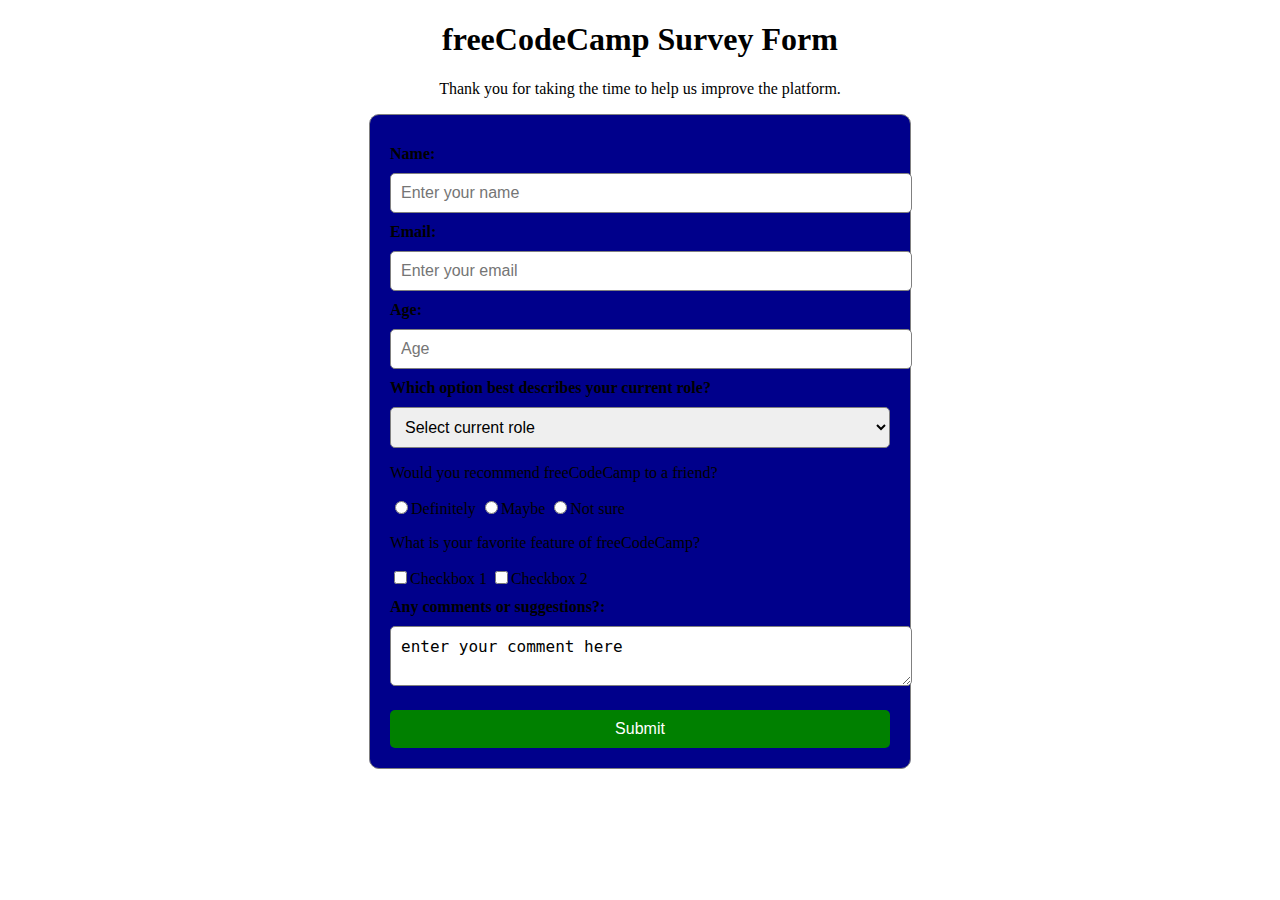
==== index.html @ 3be79cea "main P" ====
<!DOCTYPE html>
<html lang="en">
<head>
    <meta charset="UTF-8">
    <meta http-equiv="X-UA-Compatible" content="IE=edge">
    <meta name="viewport" content="width=device-width, initial-scale=1.0">
    <title>Document</title>
    <link rel="stylesheet" href="style.css">
</head>
<body>

    <h1 id="title">freeCodeCamp Survey Form</h1>
<p class="main">Thank you for taking the time to help us improve the platform.</p>
<form id="survey-form">
  <label for="name" id="name-label">Name:</label>
  <input type="text" id="name" placeholder="Enter your name">
  <label for="email" id="email-label">Email:</label>
  <input type="email" id="email" placeholder="Enter your email" required>
  <label for="age" id="number-label">Age:</label>
  <input type="age" id="number" placeholder="Age" min="1" max="100" required>
  <label for="dropdown" id="dropdown-label">Which option best describes your current role?</label>
  <select id="dropdown">
    <option value="option1">Select current role</option>
    <option value="option2">student</option>
    <option value="option2">full time job</option>
    <option value="option2">full time leaner</option>
    <option value="option2">prefer not to say</option>
    <option value="option2">other</option>
  </select>
  <p>Would you recommend freeCodeCamp to a friend?</p>
  <input type="radio" name="radio" value="radio1">Definitely
  <input type="radio" name="radio" value="radio2">Maybe
  <input type="radio" name="radio" value="radio3">Not sure
  <p>What is your favorite feature of freeCodeCamp?</p>
  <input type="checkbox" name="checkbox" value="checkbox1">Checkbox 1
  <input type="checkbox" name="checkbox" value="checkbox2">Checkbox 2
  <label for="comments" id="comments-label">Any comments or suggestions?:</label>
  <textarea id="comments">enter your comment here</textarea>
  <button id="submit" type="submit">Submit</button>
</form>

    
</body>
</html>
---- style.css ----
form {
    width: 500px;
    margin: auto;
    padding: 20px;
    border: 1px solid gray;
    border-radius: 10px;
  }

  h1{
    text-align: center;
  }
  
  .main{
    text-align: center;

  }


  form{
    background-color: darkblue;
    
  }
  
  
  label {
    font-weight: bold;
    margin-top: 10px;
    display: block;
    align-items: center;
    
  }
  
  input[type="text"],
  input[type="email"],
  input[type="Age"],
  textarea {
    width: 100%;
    padding: 10px;
    margin-top: 10px;
    border: 1px solid gray;
    border-radius: 5px;
    font-size: 16px;
  }
  
  select {
    width: 100%;
    padding: 10px;
    margin-top: 10px;
    border: 1px solid gray;
    border-radius: 5px;
    font-size: 16px;
  }
  
  button[type="submit"] {
    width: 100%;
    padding: 10px;
    margin-top: 20px;
    background-color: green;
    color: white;
    border: none;
    border-radius: 5px;
    font-size: 16px;
    cursor: pointer;
  }
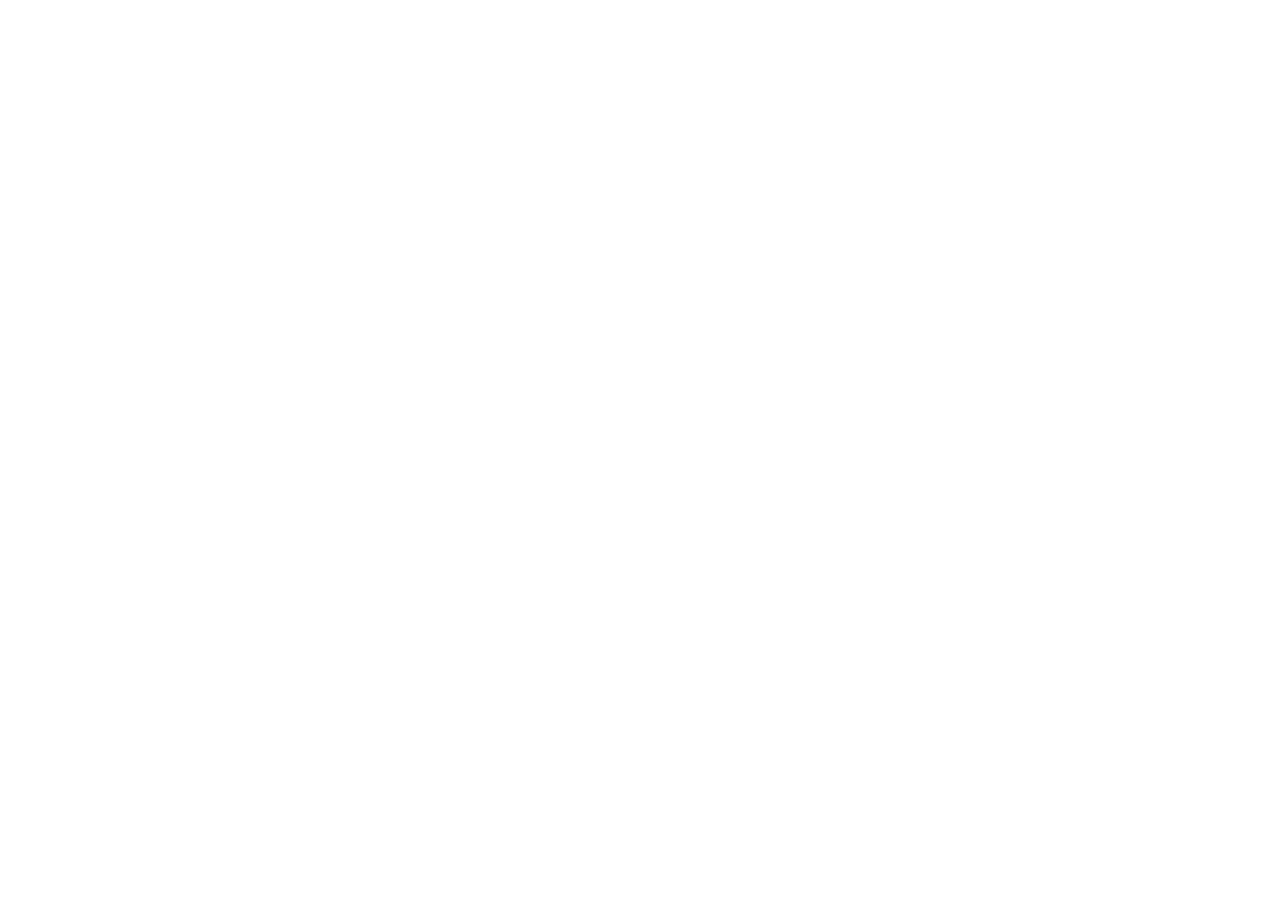
==== commit 790bcf86: "helloworld file" ====
--- a/index.html
+++ b/index.html
@@ -1,44 +1,26 @@
 <!DOCTYPE html>
 <html lang="en">
-<head>
+  <head>
     <meta charset="UTF-8">
-    <meta http-equiv="X-UA-Compatible" content="IE=edge">
-    <meta name="viewport" content="width=device-width, initial-scale=1.0">
-    <title>Document</title>
-    <link rel="stylesheet" href="style.css">
-</head>
-<body>
+    <title>Fork Me! FCC: Test Suite Template</title>
+    <link rel="stylesheet" href="css/style.css">
+  </head>
 
-    <h1 id="title">freeCodeCamp Survey Form</h1>
-<p class="main">Thank you for taking the time to help us improve the platform.</p>
-<form id="survey-form">
-  <label for="name" id="name-label">Name:</label>
-  <input type="text" id="name" placeholder="Enter your name">
-  <label for="email" id="email-label">Email:</label>
-  <input type="email" id="email" placeholder="Enter your email" required>
-  <label for="age" id="number-label">Age:</label>
-  <input type="age" id="number" placeholder="Age" min="1" max="100" required>
-  <label for="dropdown" id="dropdown-label">Which option best describes your current role?</label>
-  <select id="dropdown">
-    <option value="option1">Select current role</option>
-    <option value="option2">student</option>
-    <option value="option2">full time job</option>
-    <option value="option2">full time leaner</option>
-    <option value="option2">prefer not to say</option>
-    <option value="option2">other</option>
-  </select>
-  <p>Would you recommend freeCodeCamp to a friend?</p>
-  <input type="radio" name="radio" value="radio1">Definitely
-  <input type="radio" name="radio" value="radio2">Maybe
-  <input type="radio" name="radio" value="radio3">Not sure
-  <p>What is your favorite feature of freeCodeCamp?</p>
-  <input type="checkbox" name="checkbox" value="checkbox1">Checkbox 1
-  <input type="checkbox" name="checkbox" value="checkbox2">Checkbox 2
-  <label for="comments" id="comments-label">Any comments or suggestions?:</label>
-  <textarea id="comments">enter your comment here</textarea>
-  <button id="submit" type="submit">Submit</button>
-</form>
+  <body>
+    <script src="https://cdn.freecodecamp.org/testable-projects-fcc/v1/bundle.js"></script>
 
-    
-</body>
-</html>+    <!--
+
+    Hello Camper!
+
+    For now, the test suite only works in Chrome!
+    Please read the README below in the JS Editor before beginning.
+    Feel free to delete this message once you have read it.
+    Good luck and Happy Coding!
+
+    - The freeCodeCamp Team
+
+    -->
+    <script  src="js/index.js"></script>
+  </body>
+</html>
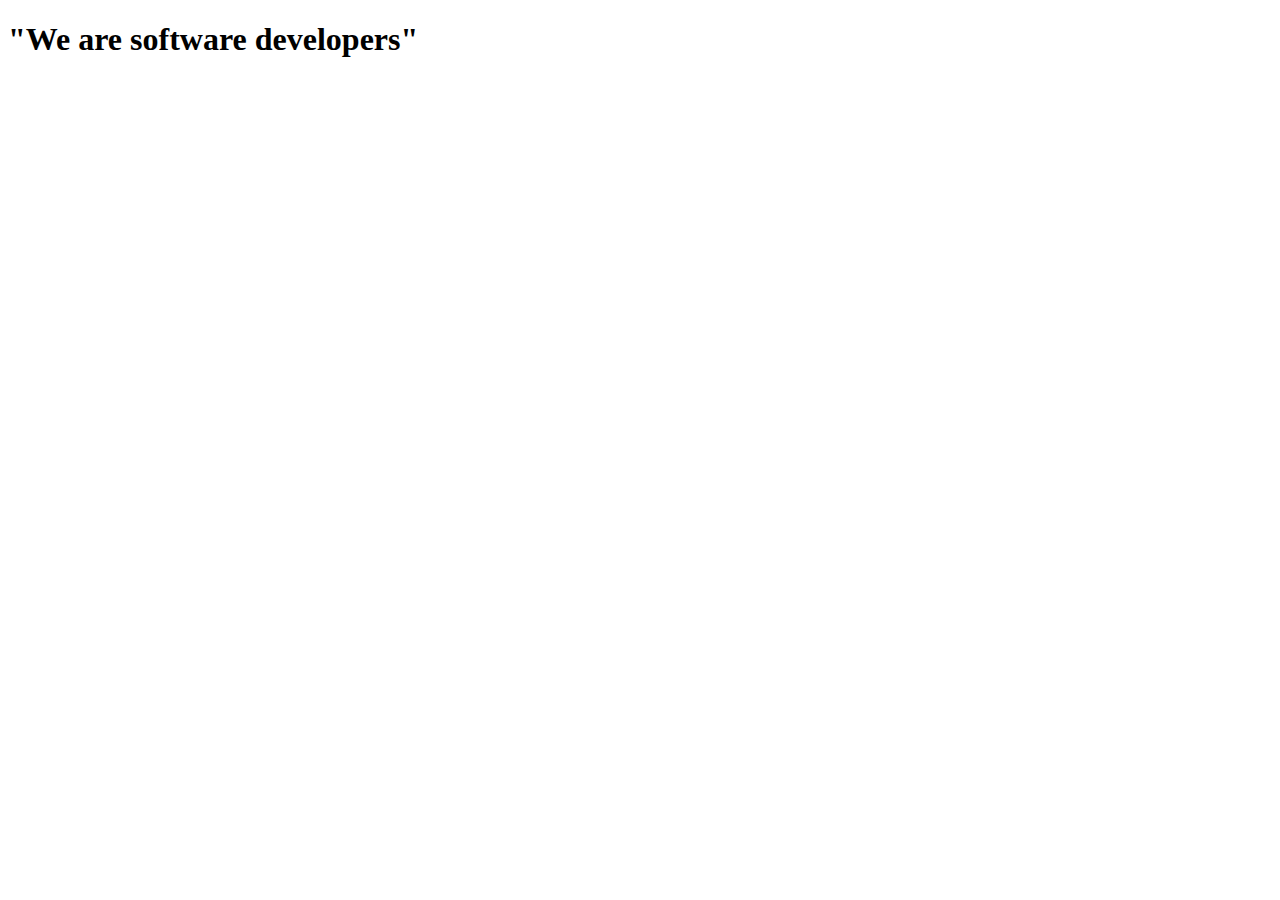
==== commit 389dc836: "modified index file" ====
--- a/index.html
+++ b/index.html
@@ -7,6 +7,9 @@
   </head>
 
   <body>
+  <h1>"We are software developers"</h1>
+
+   
     <script src="https://cdn.freecodecamp.org/testable-projects-fcc/v1/bundle.js"></script>
 
     <!--
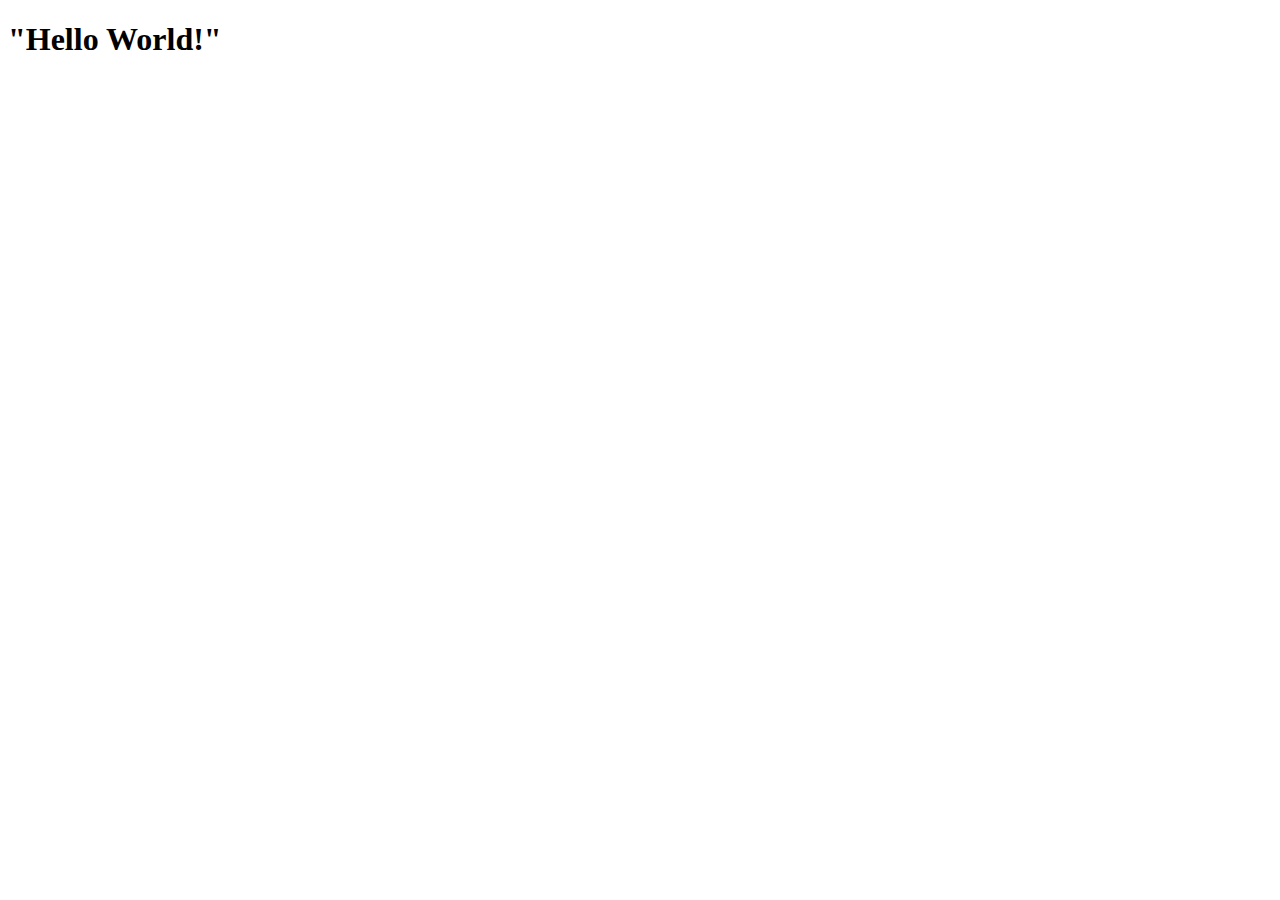
==== commit c6f14a09: "new index file" ====
--- a/index.html
+++ b/index.html
@@ -7,7 +7,7 @@
   </head>
 
   <body>
-  <h1>"We are software developers"</h1>
+  <h1>"Hello World!"</h1>
 
    
     <script src="https://cdn.freecodecamp.org/testable-projects-fcc/v1/bundle.js"></script>
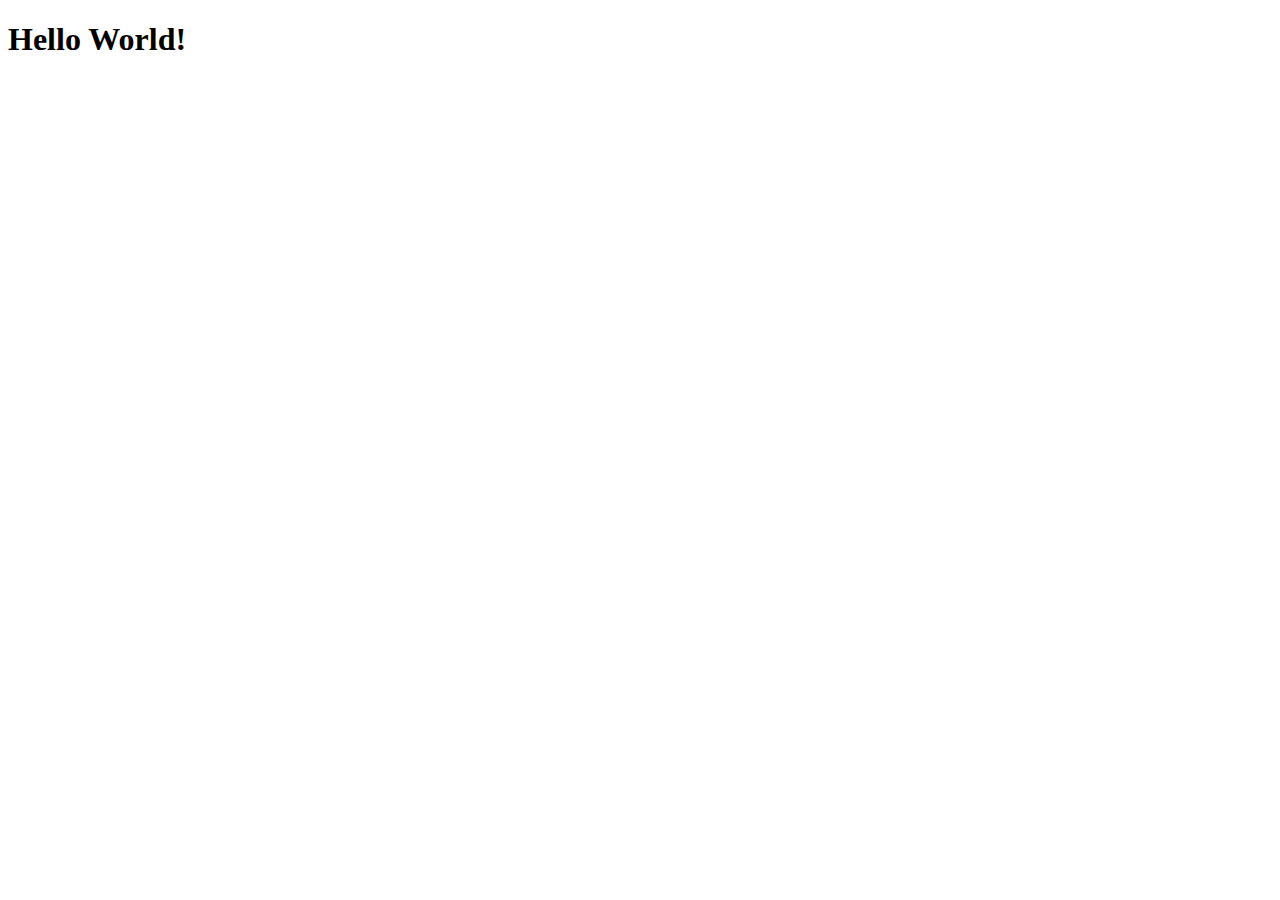
==== commit ed18e77d: "added file to index.html" ====
--- a/index.html
+++ b/index.html
@@ -7,7 +7,8 @@
   </head>
 
   <body>
-  <h1>"Hello World!"</h1>
+    <h1>Hello World!</h1>
+
 
    
     <script src="https://cdn.freecodecamp.org/testable-projects-fcc/v1/bundle.js"></script>
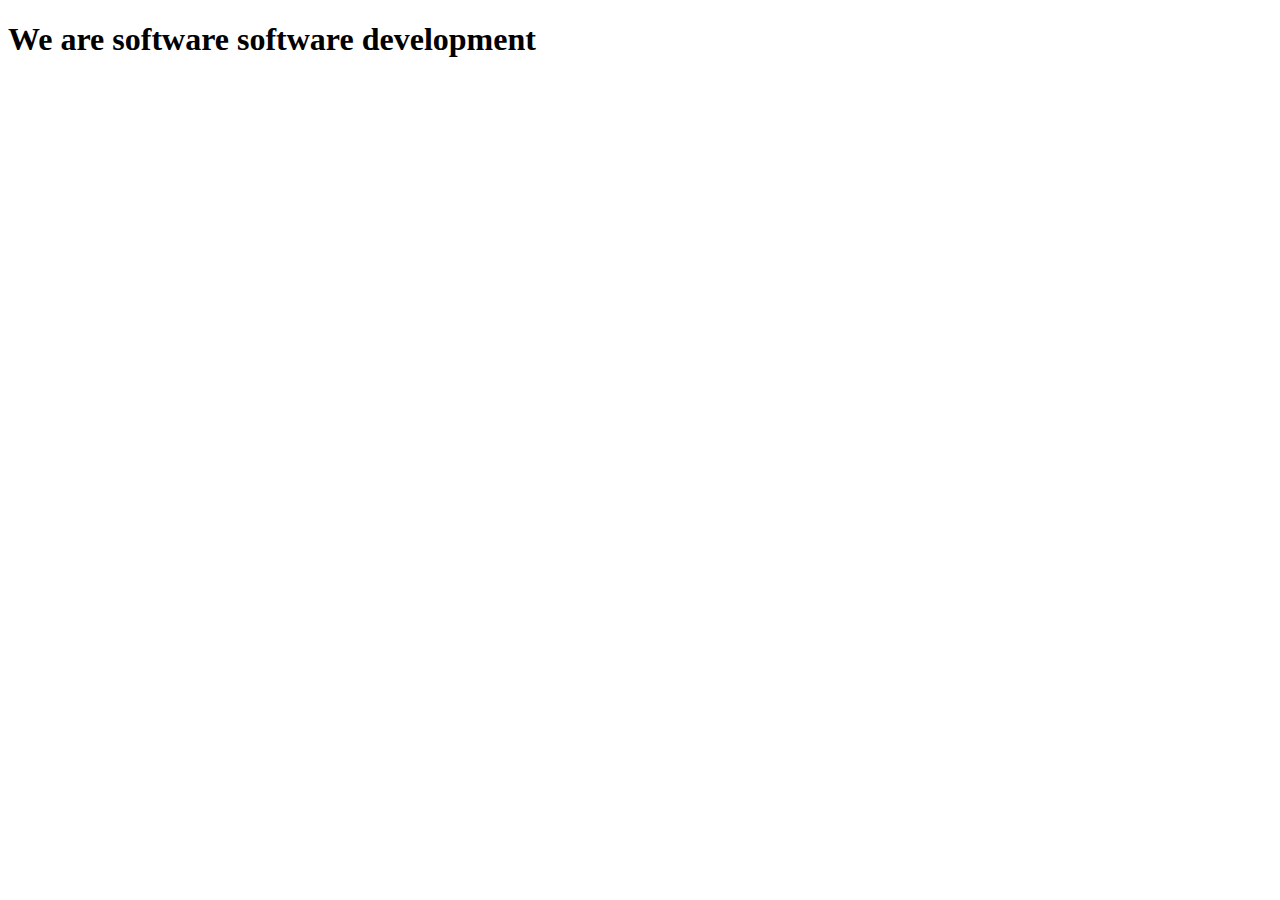
==== commit f6589106: "added files" ====
--- a/index.html
+++ b/index.html
@@ -7,7 +7,7 @@
   </head>
 
   <body>
-    <h1>Hello World!</h1>
+    <h1>We are software software development</h1>
 
 
    
